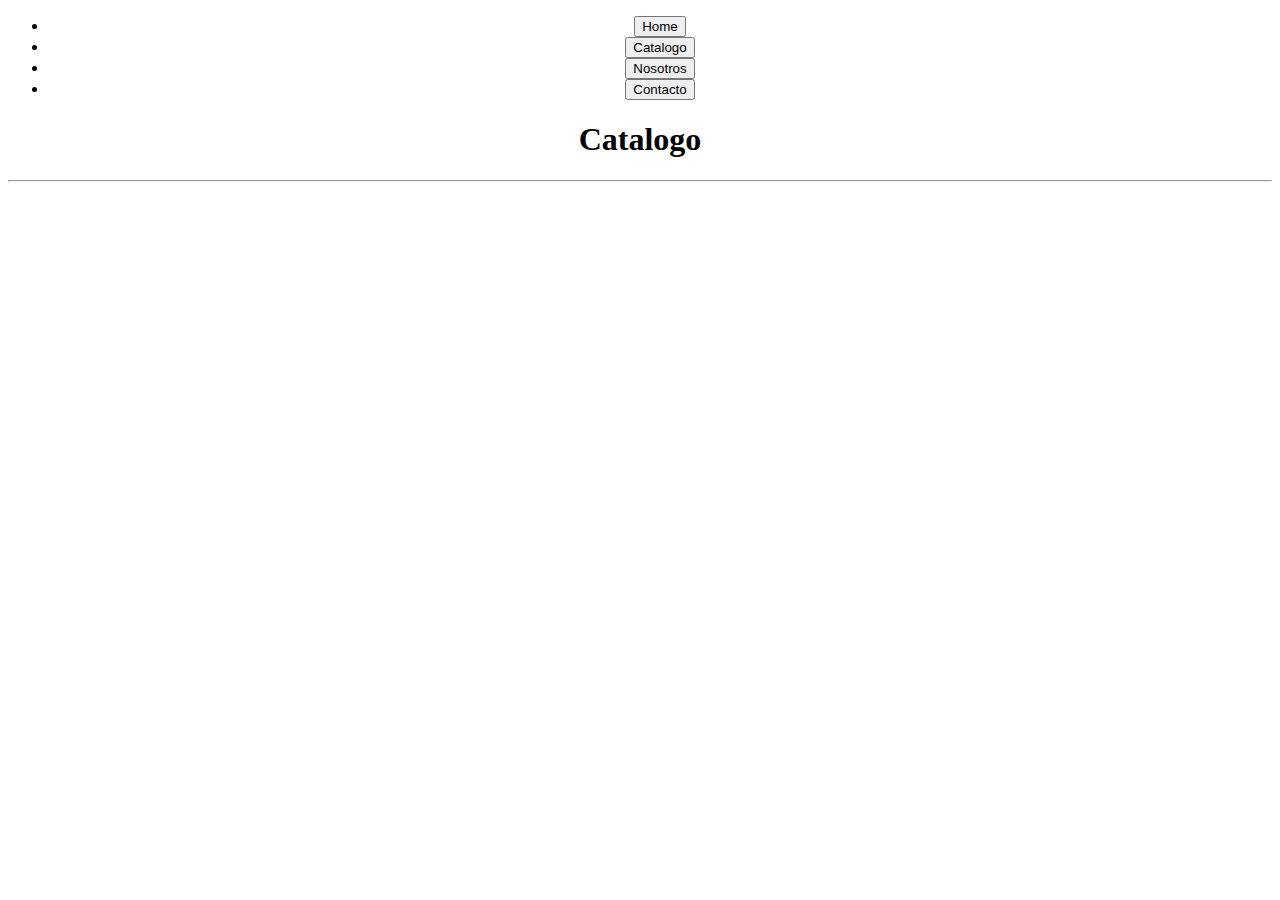
==== catalogo.html @ 0250d201 "catalogo y nosotros" ====
<!DOCTYPE html>
<html lang="en">
<head>
    <meta charset="UTF-8">
    <meta http-equiv="X-UA-Compatible" content="IE=edge">
    <meta name="viewport" content="width=device-width, initial-scale=1.0">
    <title>Catalogo</title>
    <link rel="stylesheet" href="css/catalogo.css" type="text/css">
</head>
<body>
    <center>
        <header>
            <ul id="botones">
                <li id="btn1" ><button>Home</button></li>
                <li id="btn2" ><button>Catalogo</button></li>
                <li id="btn3" ><button>Nosotros</button></li>
                <li id="btn4"><button>Contacto</button></li>
            </ul>
        </header>
    </center>
    <center>
        <h1>Catalogo</h1>
        <hr>
    </center>

    <div class="footer">
            <table>
    
            </table>
           
        </div>

</body>
</html>
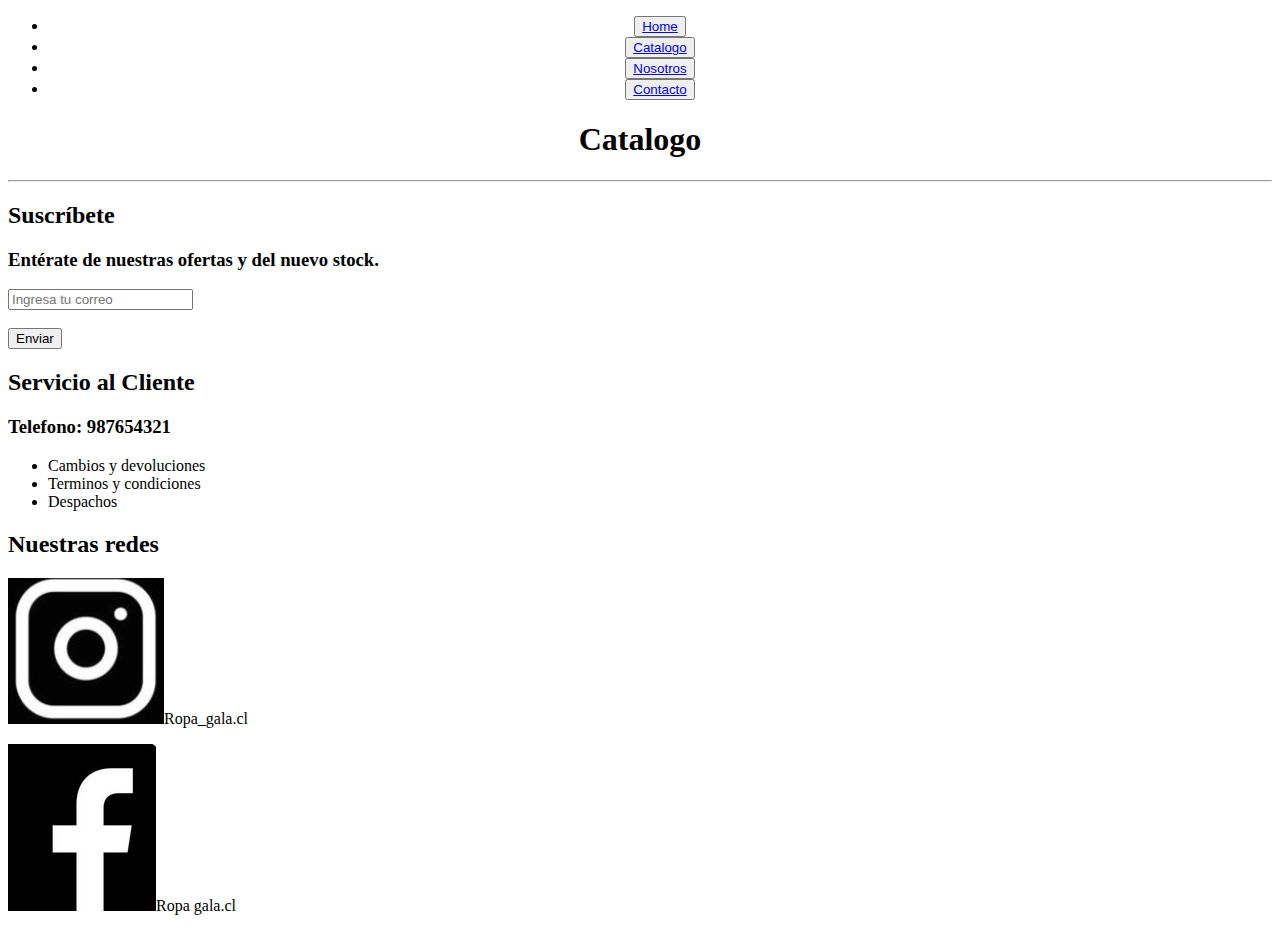
==== commit 29579170: "avance" ====
--- a/catalogo.html
+++ b/catalogo.html
@@ -11,10 +11,10 @@
     <center>
         <header>
             <ul id="botones">
-                <li id="btn1" ><button>Home</button></li>
-                <li id="btn2" ><button>Catalogo</button></li>
-                <li id="btn3" ><button>Nosotros</button></li>
-                <li id="btn4"><button>Contacto</button></li>
+                <li id="btn1" ><button><a href="index.html">Home</a></button></li>
+                <li id="btn2" ><button><a href="catalogo.html">Catalogo</a></button></li>
+                <li id="btn3" ><button><a href="nosotros.html">Nosotros</a></button></li>
+                <li id="btn4"><button><a href="contacto.html">Contacto</a></button></li>
             </ul>
         </header>
     </center>
@@ -22,13 +22,30 @@
         <h1>Catalogo</h1>
         <hr>
     </center>
-
     <div class="footer">
-            <table>
-    
-            </table>
-           
-        </div>
-
+        <div id="C1"></div> 
+        <div id="C2">
+            <h2>Suscríbete</h2>
+            <h3>Entérate de nuestras ofertas y del nuevo stock.</h3>
+            <input type="text" id="email" name="email" placeholder="Ingresa tu correo" onkeyup="aceptar()"/>
+            <br><br>
+            <button type="submit" id="enviar2">Enviar</button>
+        </div>   
+        <div id="C3">
+            <h2>Servicio al Cliente</h2>
+            <h3>Telefono: 987654321</h3>
+            <ul> 
+                <li>Cambios y devoluciones</li>
+                <li>Terminos y condiciones</li>
+                <li>Despachos</li>
+                
+            </ul>
+        </div> 
+        <div id="C4">
+            <h2>Nuestras redes</h2>
+            <p><img id="ig" src="IMG/ig.PNG">Ropa_gala.cl</p>
+            <p><img id="fb" src="IMG/fb.PNG">Ropa gala.cl</p>
+        </div>     
+    </div>
 </body>
 </html>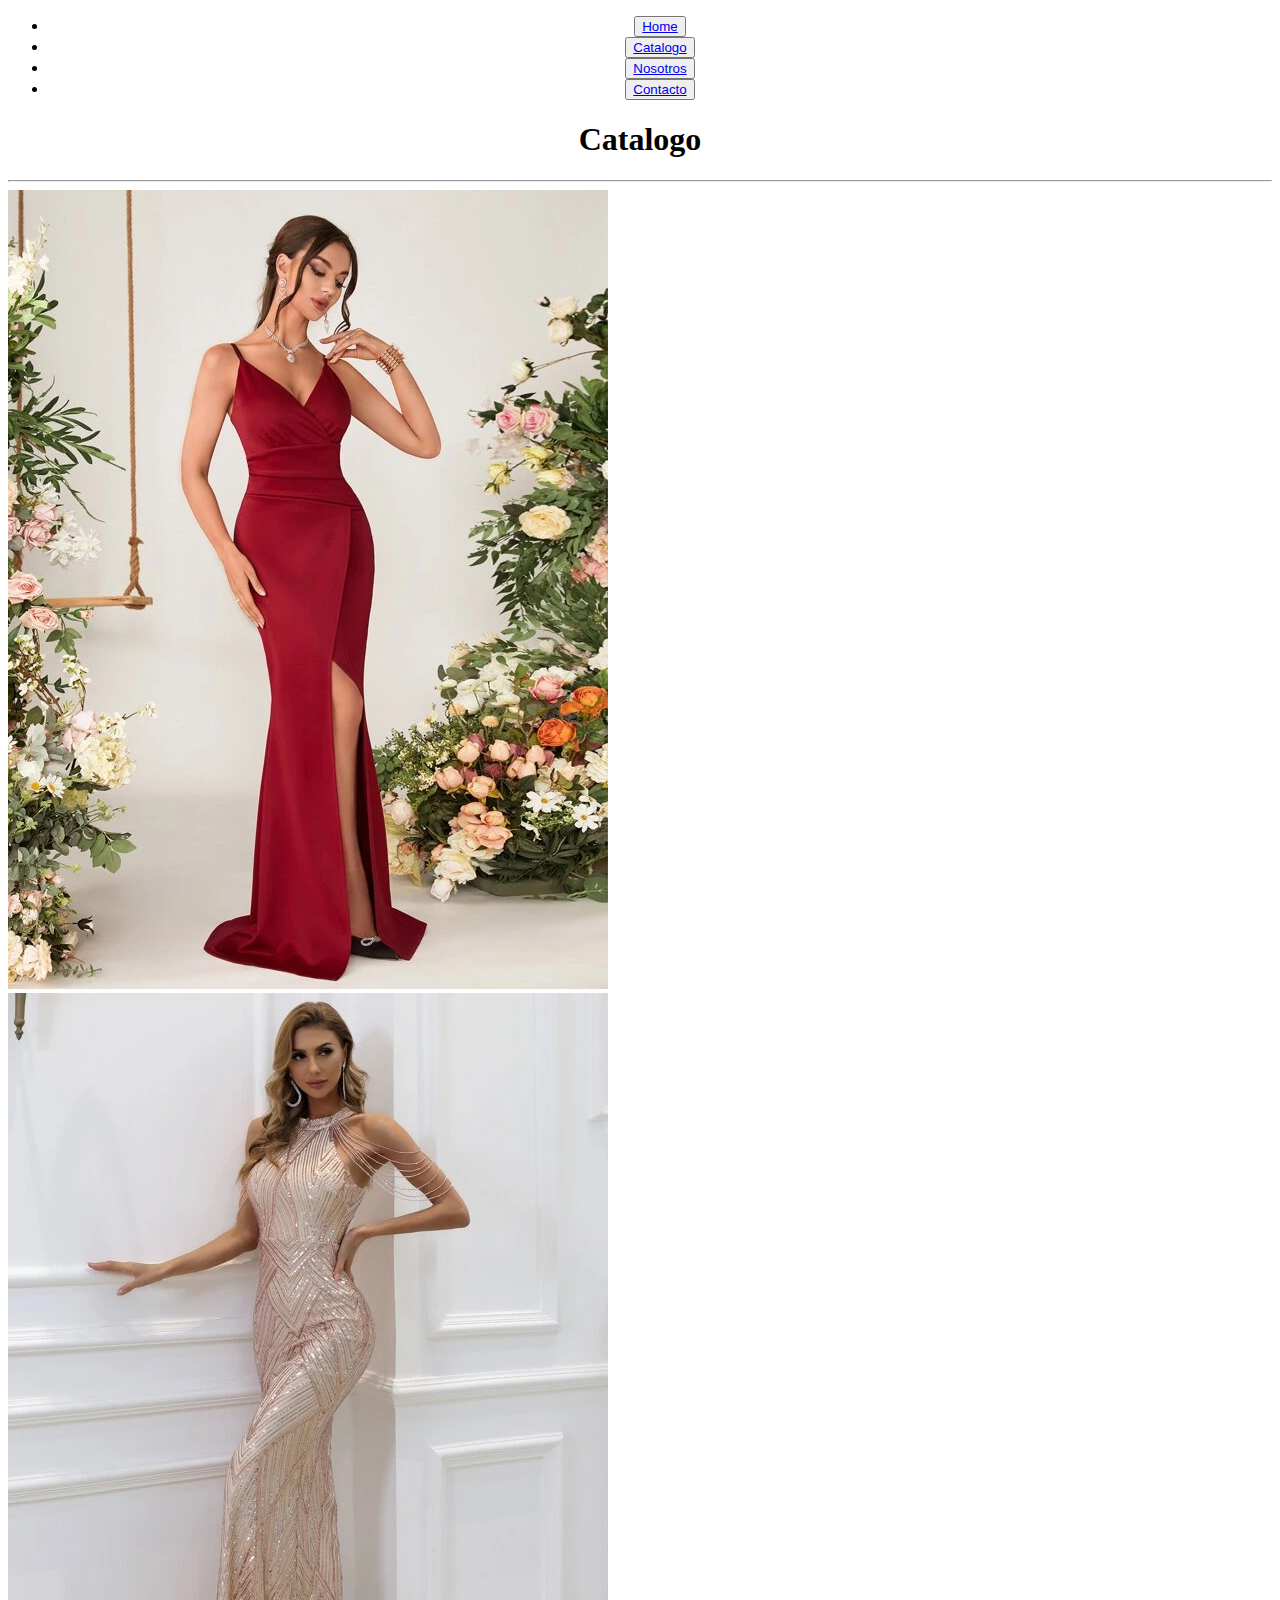
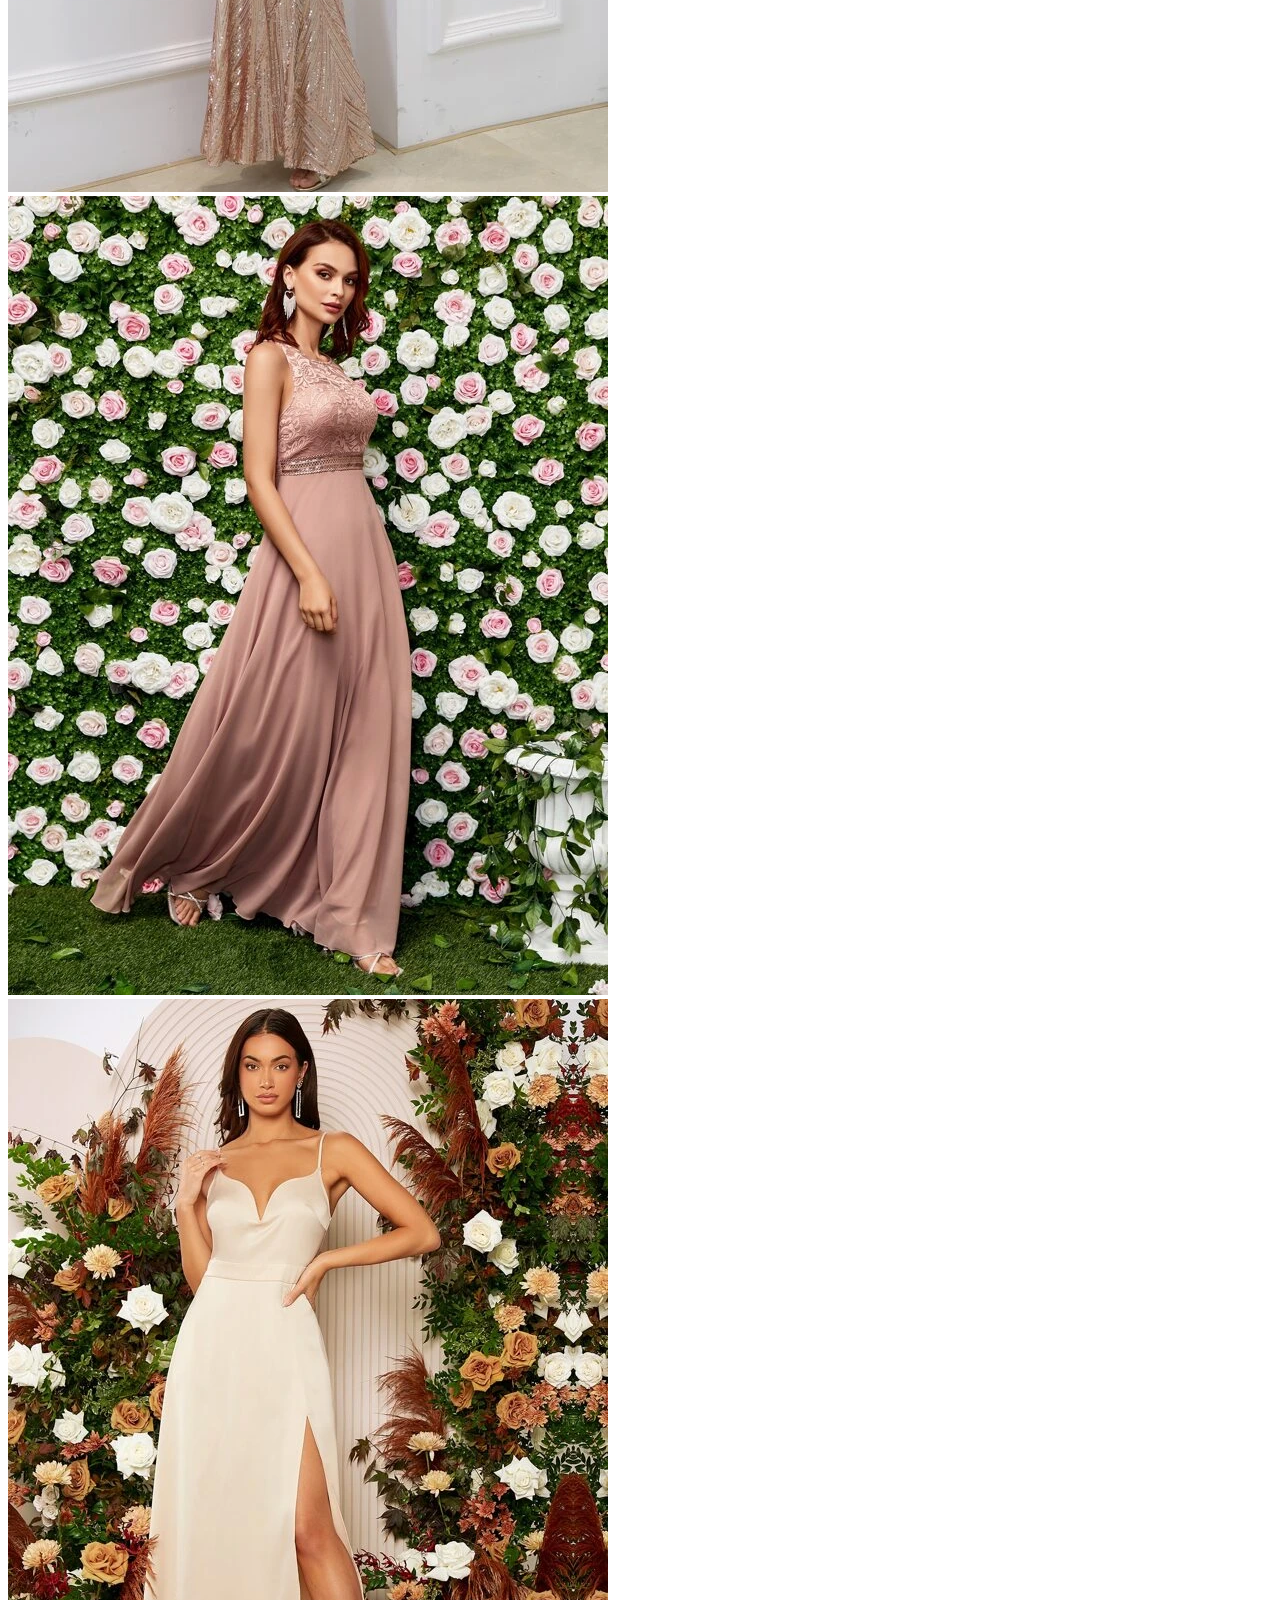
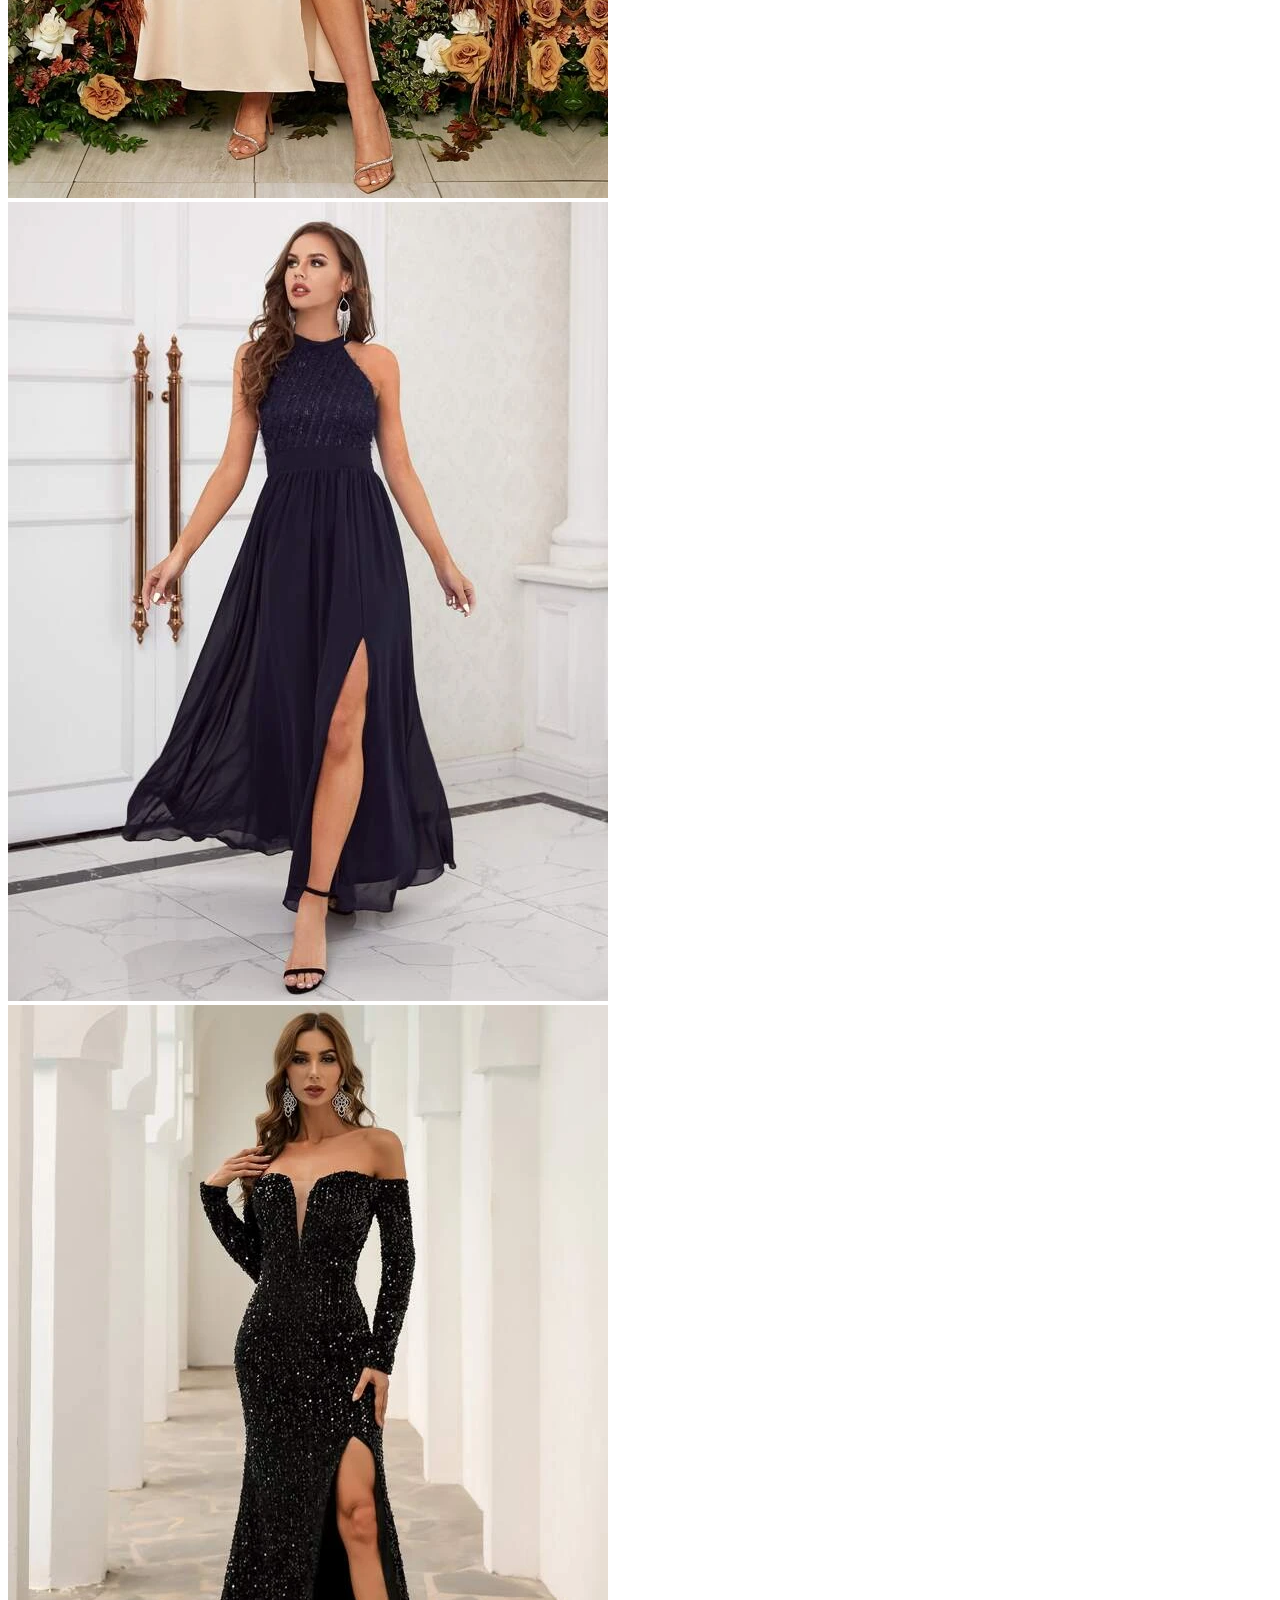
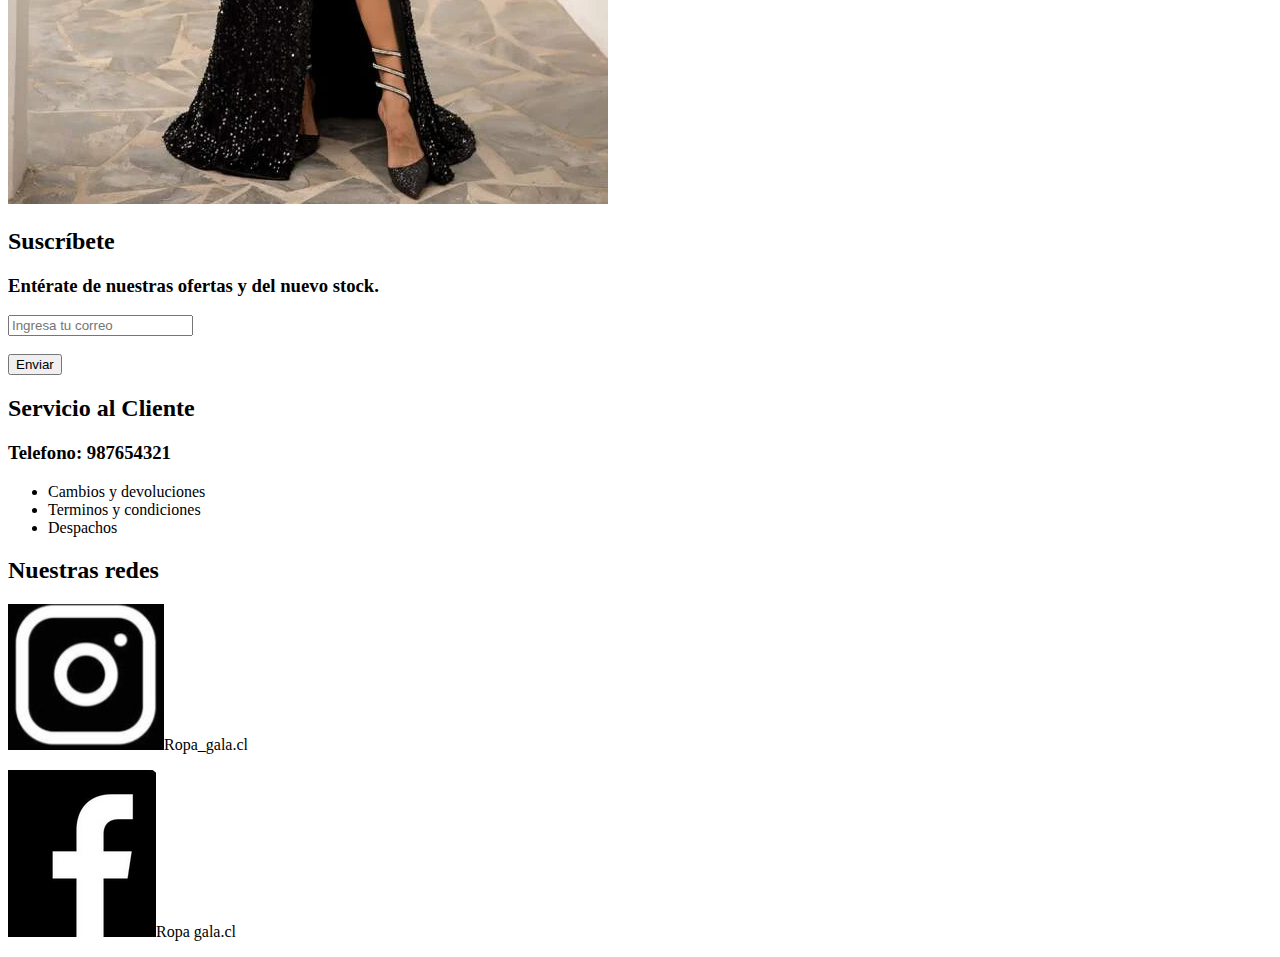
==== commit df1b271b: "catalogo" ====
--- a/catalogo.html
+++ b/catalogo.html
@@ -22,6 +22,29 @@
         <h1>Catalogo</h1>
         <hr>
     </center>
+    <div id="contenedorVestidos">
+         
+        <div class="contenedorRopa">
+            <img id="vestido1" src="IMG/vestido1.webp">
+        </div>
+        <div class="contenedorRopa">
+            <img id="vestido2" src="IMG/vestido2.webp">
+        </div>
+        <div class="contenedorRopa">
+            <img id="vestido3" src="IMG/vestido3.webp">
+        </div>
+        <div class="contenedorRopa">
+            <img id="vestido4" src="IMG/vestido4.webp">
+        </div>
+        <div class="contenedorRopa">
+            <img id="vestido5" src="IMG/vestido5.webp">
+        </div>
+        <div class="contenedorRopa">
+            <img id="vestido6" src="IMG/vestido6.webp">
+        </div>
+        
+        
+    </div>
     <div class="footer">
         <div id="C1"></div> 
         <div id="C2">
